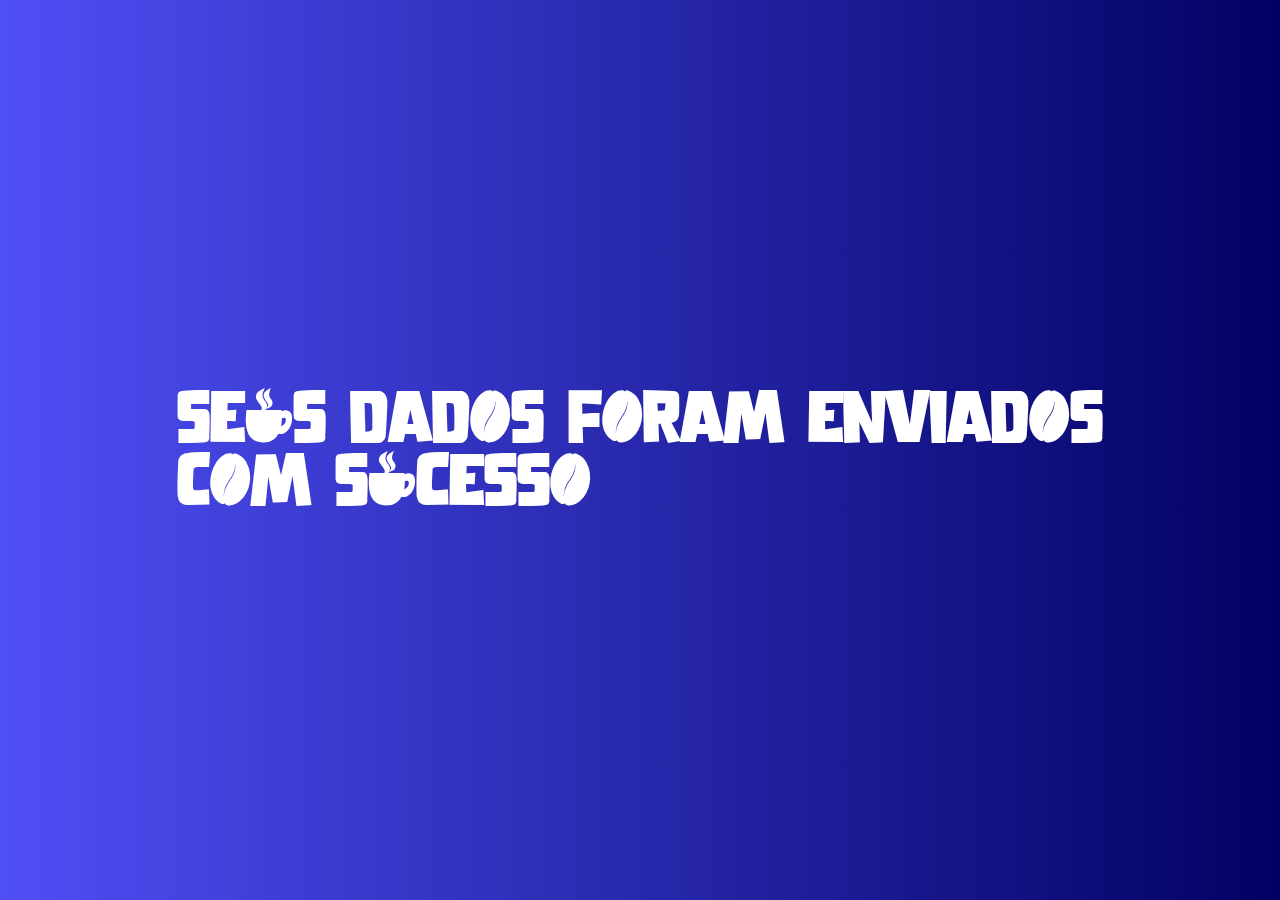
==== obrigado.html @ eb838ad3 "inicio" ====
<!DOCTYPE html>
<html lang="pt-br">
<head>
    <meta charset="UTF-8">
    <meta http-equiv="X-UA-Compatible" content="IE=edge">
    <meta name="viewport" content="width=device-width, initial-scale=1.0">
    <link rel="stylesheet" href="style.css">
    <title>Formulário</title>
</head>
<body>
    <h1>Seus dados foram enviados <br> com sucesso</h1>
</body>
</html>
---- style.css ----
*{
    margin: 0;
    padding: 0;
    box-sizing: border-box;
}
:root{
    --azulclaro: rgb(91, 91, 246);
    --azulescuro:rgb(1, 1, 95);
}
body{
    background: linear-gradient(90deg,rgb(79, 79, 246),rgb(1, 1, 99));
    display: flex;
    flex-direction: column;
    gap: 50px;
    justify-content: center;
    align-items: center;
    height: 100vh;
}
/* virtualizando fonte Dafont */
@font-face {
    font-family:amor;
    src: url("Love.ttf");
}
h1{
    font-family: amor;
    color: white;
    font-size: 60px;
}
.box{
   background: rgba(0, 0, 0, 0.4);
   width: 25%;
   padding: 0.625rem;
   border-radius: 1rem;
}
.box, label, span{
    color: white;
}
.box input[type="submit"]{
    background-color: var(--azulclaro);
    padding: 10px;
    width: 100px;
    border: none;
    border-radius: 8px;
    color: white;
    display: block;
    margin: 0 auto;
    border: 1px solid transparent;
    transition: 0.8s;
}
.box textarea{
    resize: none;
    width: 100%;
    height: 3.125rem;
}
.box input[type="submit"]:hover{
    background: var(--azulclaro);
    border: 1px solid white;
}
.box input[type="text"], .box input[type="email"],.box input[type="file"], textarea, select{
padding: 3px;
border-radius: 8px;
}
.box input[type="text"]:focus, .box input[type="email"]:focus,textarea:focus, select:focus{
background: lightsalmon;
}
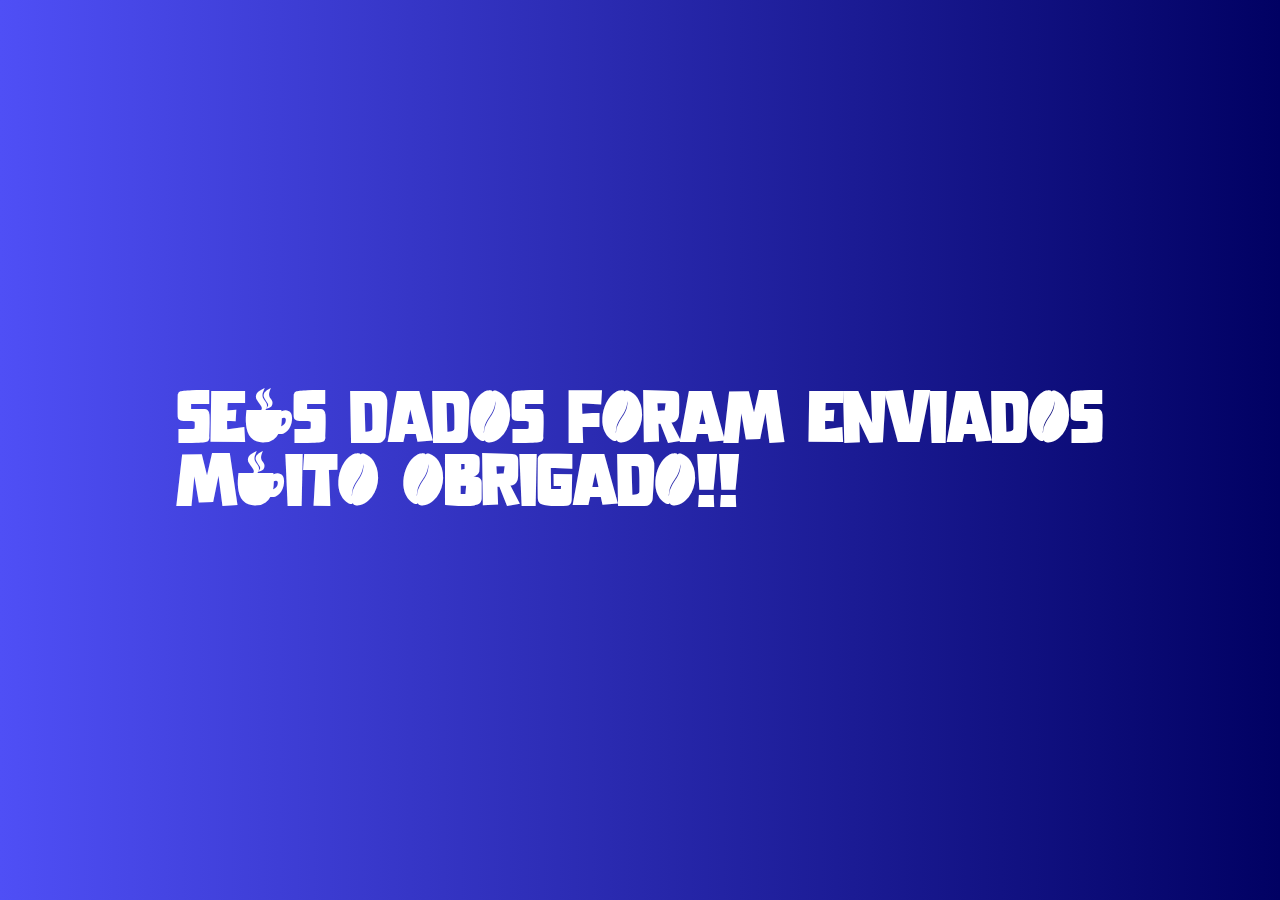
==== commit 6310bf4d: "Alteração de titulo do Obrigado" ====
--- a/obrigado.html
+++ b/obrigado.html
@@ -8,6 +8,6 @@
     <title>Formulário</title>
 </head>
 <body>
-    <h1>Seus dados foram enviados <br> com sucesso</h1>
+    <h1>Seus dados foram enviados <br> Muito Obrigado!!</h1>
 </body>
 </html>